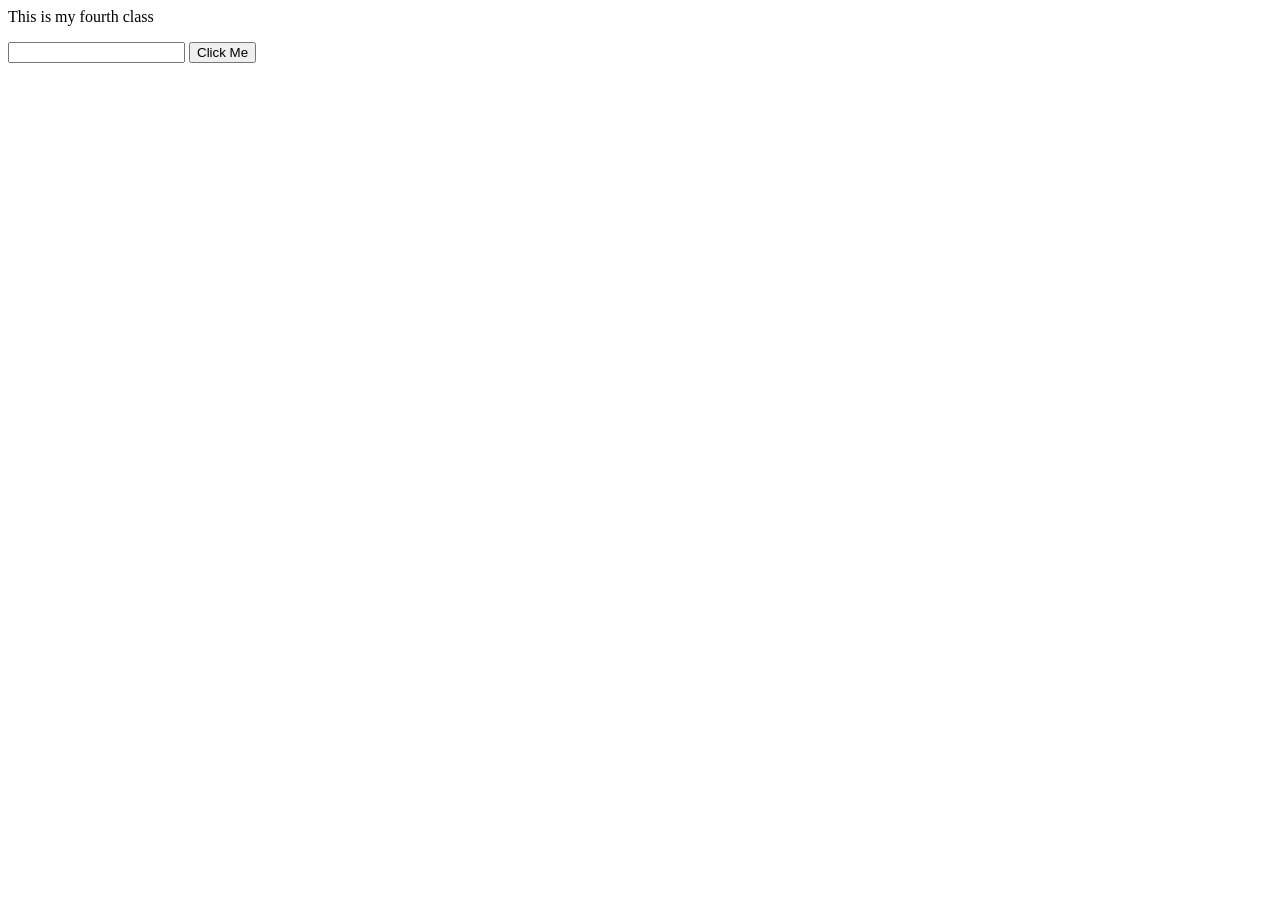
==== tenth.html @ 759a59c6 "JS" ====
<html>
    <head></head>
    <body>
        <p class="pclass" id="ptag">Paragraph tag</p>
        <input type="text" onchange="newFunction()" id="eventListener">
        <button onclick="alert('Clicked')">Click Me</button>
        <p id="Ptag"></p>
    </body>
    <script src="script.js"></script>
</html>
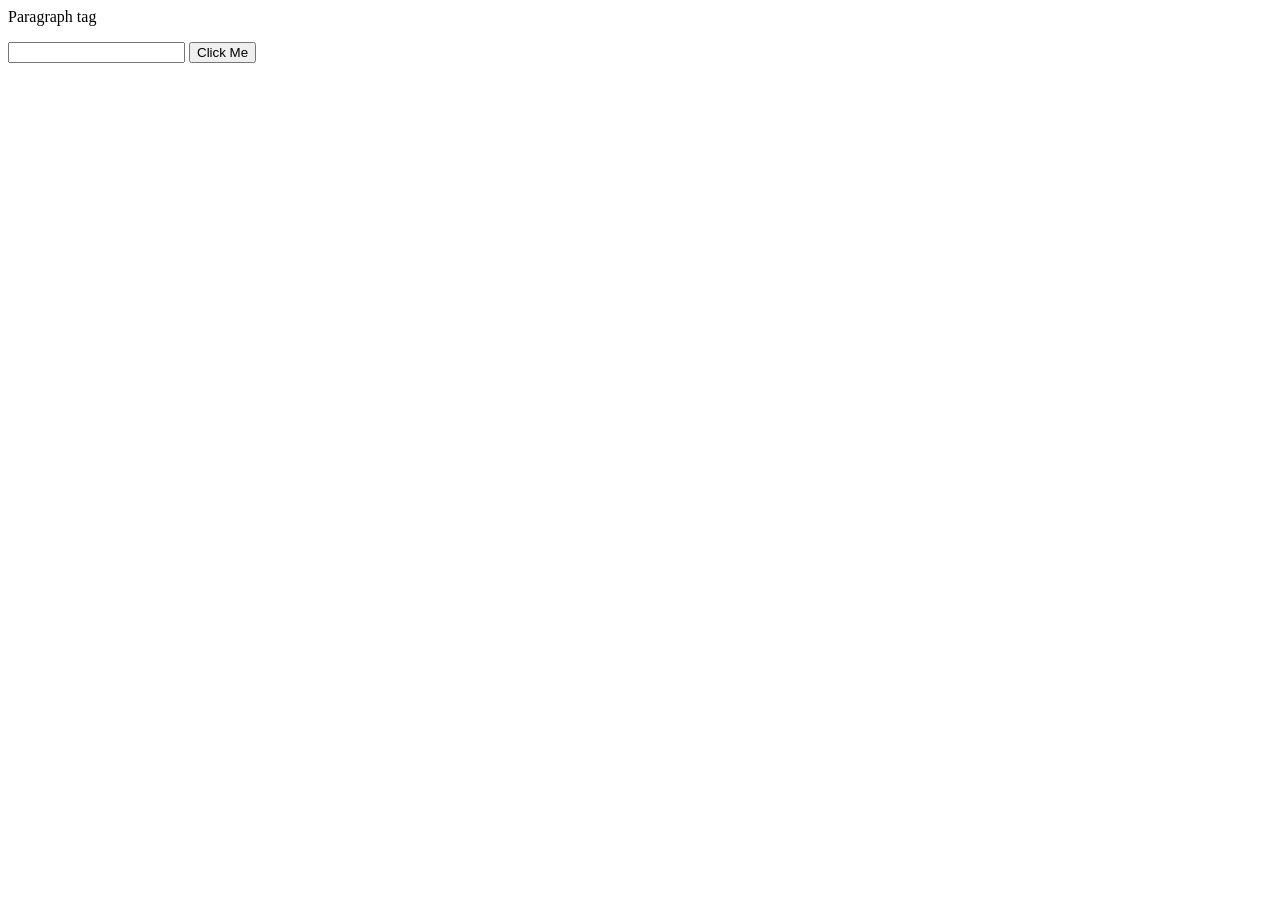
==== commit 73f2fce9: "New Branch" ====
--- a/tenth.html
+++ b/tenth.html
@@ -6,5 +6,5 @@
         <button onclick="alert('Clicked')">Click Me</button>
         <p id="Ptag"></p>
     </body>
-    <script src="script.js"></script>
+    <script src="script1.js"></script>
 </html>
